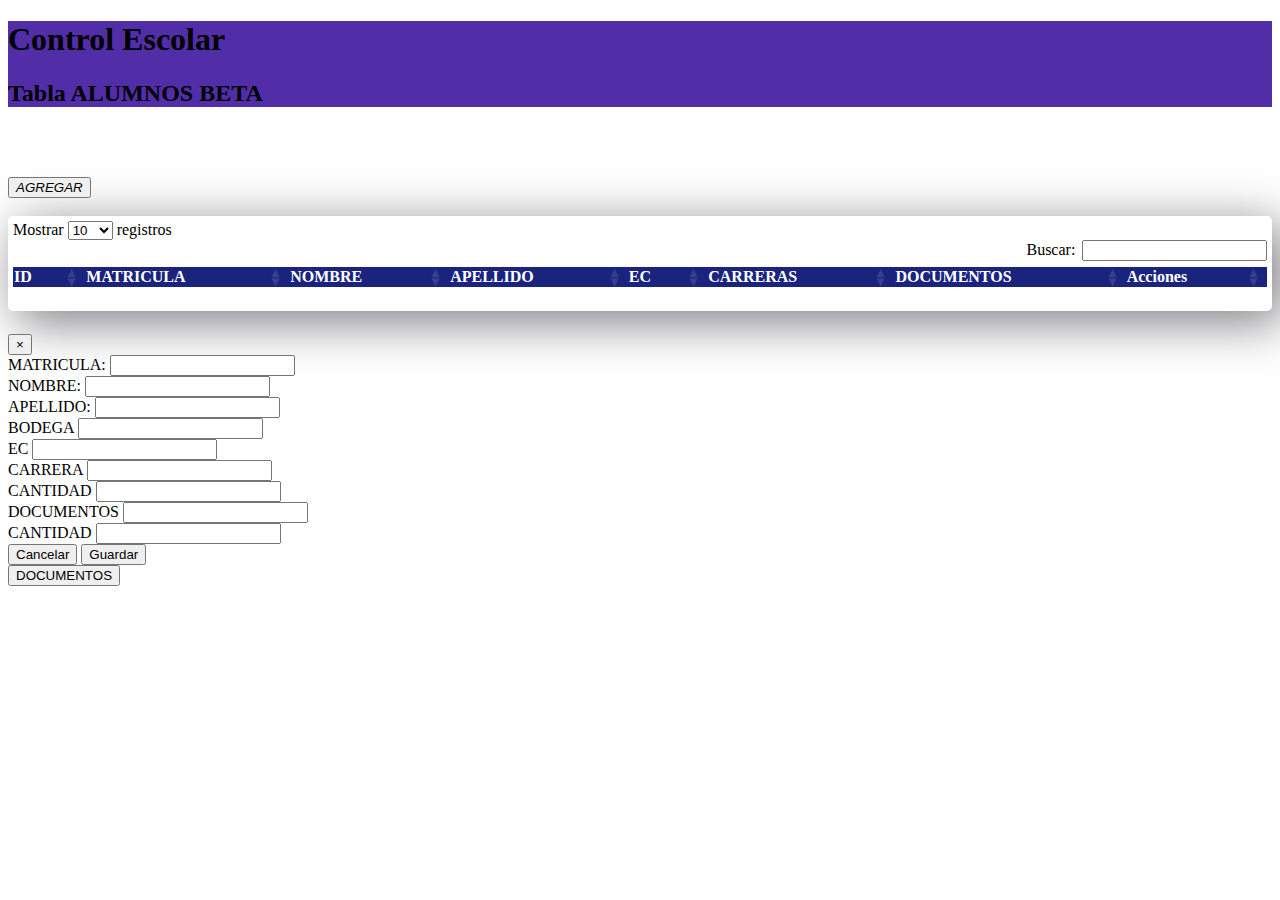
==== index.html @ fe0717fc "se reacomodaron los archivos" ====
<!doctype html>
<html lang="en">

<head>
    <title>Title</title>
    <!-- Required meta tags -->
    <meta charset="utf-8">
    <meta name="viewport" content="width=device-width, initial-scale=1, shrink-to-fit=no">

    <link rel="stylesheet" href="main.css">
    <!--datables CSS básico-->
    <link rel="stylesheet" type="text/css" href="datatables/datatables.min.css" />
    <!-- Bootstrap CSS v5.2.0-beta1 -->
    <link rel="stylesheet" href="https://cdn.jsdelivr.net/npm/bootstrap@5.2.0-beta1/dist/css/bootstrap.min.css"
        integrity="sha384-0evHe/X+R7YkIZDRvuzKMRqM+OrBnVFBL6DOitfPri4tjfHxaWutUpFmBp4vmVor" crossorigin="anonymous">

</head>

<body>

    <header>
        <h1 class="text-center text-light">Control Escolar</h1>
        <h2 class="text-center text-light">Tabla ALUMNOS <span class="badge bg-danger">BETA</span></h2>
    </header>
    <div style="height:50px"></div>

    <div class="container">
        <div class="row">
            <div class="col-lg-12">
                <button id="btnNuevo" type="button" class="btn btn-info" data-toggle="modal"><i
                        class="material-icons">AGREGAR</i></button>
            </div>
        </div>
    </div>
    <br>

    <div class="container caja">
        <div class="row">
            <div class="col-lg-12">
                <div class="table-responsive">
                    <table id="tablaAlumnos" class="table table-striped table-bordered table-condensed"
                        style="width:100%">
                        <thead class="text-center">
                            <tr>
                                <th>ID</th>
                                <th>MATRICULA</th>
                                <th>NOMBRE</th>
                                <th>APELLIDO</th>
                                <th>EC</th>
                                <th>CARRERAS</th>
                                <th>DOCUMENTOS</th>
                                <th>Acciones</th>
                            </tr>
                        </thead>
                        <tbody>
                        </tbody>
                    </table>
                </div>
            </div>
        </div>
    </div>

    <!--Modal para CRUD-->
    <div class="modal fade" id="modalCRUD" tabindex="-1" role="dialog" aria-labelledby="exampleModalLabel"
        aria-hidden="true">
        <div class="modal-dialog" role="document">
            <div class="modal-content">
                <div class="modal-header">
                    <h5 class="modal-title" id="exampleModalLabel"></h5>
                    <button type="button" class="close" data-dismiss="modal" aria-label="Close"><span
                            aria-hidden="true">&times;</span>
                    </button>
                </div>
                <form id="formAlumnos">
                    <div class="modal-body">
                        <div class="row">
                            <div class="col-lg-6">
                                <div class="form-group">
                                    <label for="" class="col-form-label">MATRICULA:</label>
                                    <input type="text" class="form-control" id="username">
                                </div>
                            </div>

                        </div>
                        <div class="row">
                            <div class="col-lg-6">
                                <div class="form-group">
                                    <label for="" class="col-form-label">NOMBRE:</label>
                                    <input type="text" class="form-control" id="last_name">
                                </div>
                            </div>
                            <div class="col-lg-6">
                                <div class="form-group">
                                    <label for="" class="col-form-label">APELLIDO:</label>
                                    <input type="text" class="form-control" id="gender">
                                </div>
                            </div>
                        </div>
                        <div class="row">
                            <div class="col-lg-9">
                                <div class="form-group">
                                    <label for="" class="col-form-label">BODEGA</label>
                                    <input type="text" class="form-control" id="password">
                                </div>
                            </div>
                            <div class="col-lg-3">
                                <div class="form-group">
                                    <label for="" class="col-form-label">EC</label>
                                    <input type="number" class="form-control" id="status">
                                </div>
                            </div>
                        </div>
                        <div class="row">
                            <div class="col-lg-9">
                                <div class="form-group">
                                    <label for="" class="col-form-label">CARRERA</label>
                                    <input type="text" class="form-control" id="carr">
                                </div>
                            </div>
                            <div class="col-lg-3">
                                <div class="form-group">
                                    <label for="" class="col-form-label">CANTIDAD</label>
                                    <input type="number" class="form-control" id="cant">
                                </div>
                            </div>
                        </div>
                        <div class="row">
                            <div class="col-lg-9">
                                <div class="form-group">
                                    <label for="" class="col-form-label">DOCUMENTOS</label>
                                    <input type="text" class="form-control" id="docs">
                                </div>
                            </div>
                            <div class="col-lg-3">
                                <div class="form-group">
                                    <label for="" class="col-form-label">CANTIDAD</label>
                                    <input type="number" class="form-control" id="cantdoc">
                                </div>
                            </div>
                        </div>
                    </div>
                    <div class="modal-footer">
                        <button type="button" class="btn btn-light" data-dismiss="modal">Cancelar</button>
                        <button type="submit" id="btnGuardar" class="btn btn-dark">Guardar</button>
                    </div>
                </form>
            </div>
        </div>
    </div>

    <button type="button" class="btn btn-secondary" data-bs-toggle="popover" data-bs-placement="bottom" title="Documentos"
        data-bs-content="Lista de Documentos">
        DOCUMENTOS
    </button>


    <!-- Jquery -->
    <script src="jquery/jquery-3.3.1.min.js"></script>
    <!-- datatables JS -->
    <script type="text/javascript" src="datatables/datatables.min.js"></script>
    <script type="text/javascript" src="js/main.js"></script>


    <!-- Bootstrap JavaScript Libraries -->
    <script src="https://cdn.jsdelivr.net/npm/@popperjs/core@2.11.5/dist/umd/popper.min.js"
        integrity="sha384-Xe+8cL9oJa6tN/veChSP7q+mnSPaj5Bcu9mPX5F5xIGE0DVittaqT5lorf0EI7Vk"
        crossorigin="anonymous"></script>

    <script src="https://cdn.jsdelivr.net/npm/bootstrap@5.2.0-beta1/dist/js/bootstrap.min.js"
        integrity="sha384-kjU+l4N0Yf4ZOJErLsIcvOU2qSb74wXpOhqTvwVx3OElZRweTnQ6d31fXEoRD1Jy"
        crossorigin="anonymous"></script>
</body>

</html>
---- main.css ----
header{
    background:#512DA8;
}

table.dataTable thead {
    background:#1a237e;
    color:white;
}

.caja{
  /* border: 1px solid; */
  padding: 5px;
  box-shadow: 10px 10px 50px 1px #7c7c81;
  border-radius: 5px;
}
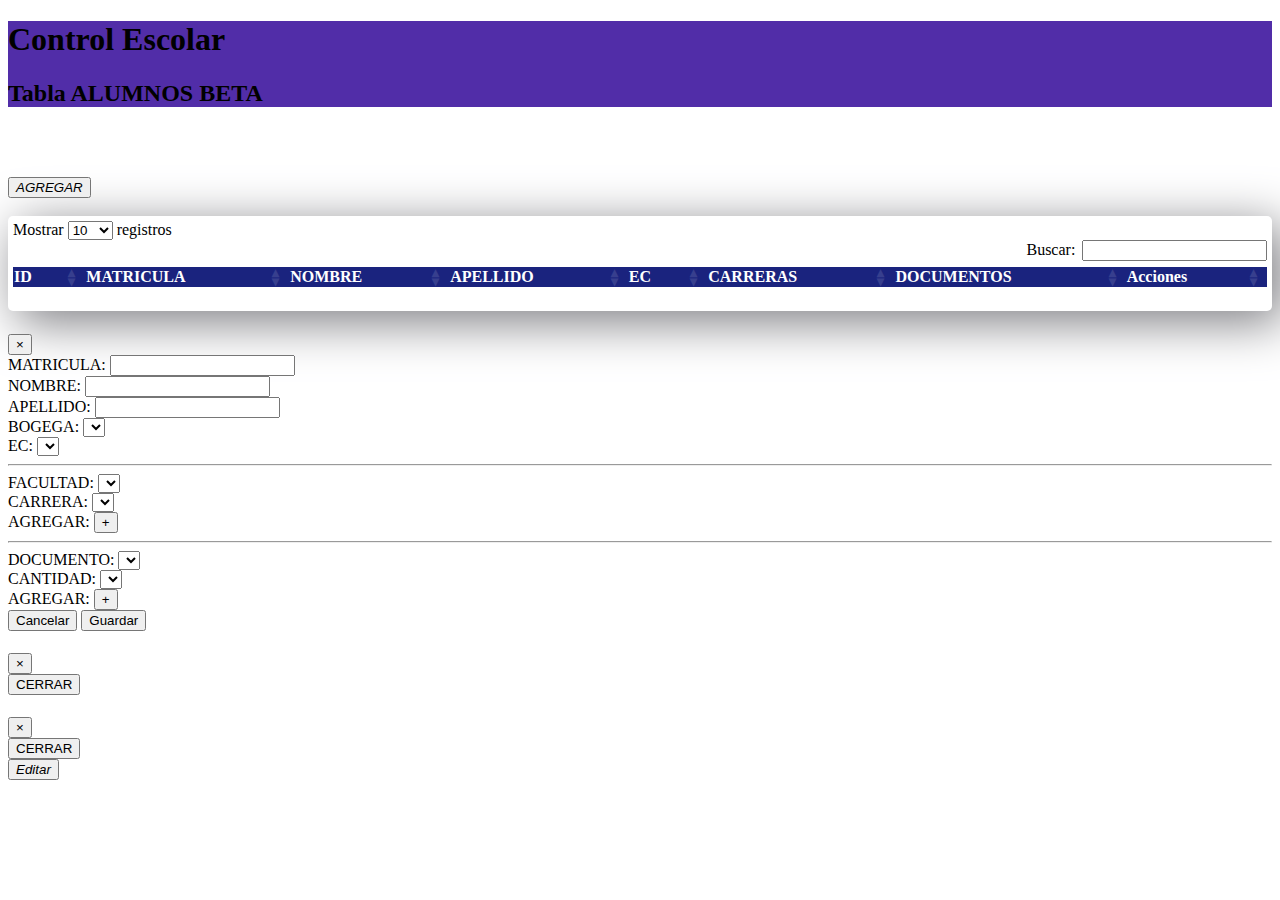
==== commit bf627afa: "avance sin nada concluso" ====
--- a/index.html
+++ b/index.html
@@ -67,7 +67,7 @@
             <div class="modal-content">
                 <div class="modal-header">
                     <h5 class="modal-title" id="exampleModalLabel"></h5>
-                    <button type="button" class="close" data-dismiss="modal" aria-label="Close"><span
+                    <button type="button" class="close" data-bs-dismiss="modal" aria-label="Close"><span
                             aria-hidden="true">&times;</span>
                     </button>
                 </div>
@@ -97,50 +97,81 @@
                             </div>
                         </div>
                         <div class="row">
-                            <div class="col-lg-9">
-                                <div class="form-group">
-                                    <label for="" class="col-form-label">BODEGA</label>
-                                    <input type="text" class="form-control" id="password">
-                                </div>
-                            </div>
-                            <div class="col-lg-3">
-                                <div class="form-group">
-                                    <label for="" class="col-form-label">EC</label>
-                                    <input type="number" class="form-control" id="status">
-                                </div>
-                            </div>
-                        </div>
-                        <div class="row">
-                            <div class="col-lg-9">
-                                <div class="form-group">
-                                    <label for="" class="col-form-label">CARRERA</label>
-                                    <input type="text" class="form-control" id="carr">
-                                </div>
-                            </div>
-                            <div class="col-lg-3">
-                                <div class="form-group">
-                                    <label for="" class="col-form-label">CANTIDAD</label>
-                                    <input type="number" class="form-control" id="cant">
-                                </div>
-                            </div>
-                        </div>
-                        <div class="row">
-                            <div class="col-lg-9">
-                                <div class="form-group">
-                                    <label for="" class="col-form-label">DOCUMENTOS</label>
-                                    <input type="text" class="form-control" id="docs">
-                                </div>
-                            </div>
-                            <div class="col-lg-3">
-                                <div class="form-group">
-                                    <label for="" class="col-form-label">CANTIDAD</label>
-                                    <input type="number" class="form-control" id="cantdoc">
+                            <div class="col-lg-6">
+                                <div class="form-group">
+                                    <label for="" class="col-form-label">BOGEGA:</label>
+                                    <select class="form-select" aria-label="Default select example"
+                                        id="selectBodega">
+                                    </select>
+                                </div>
+                            </div>
+                            <div class="col-lg-6">
+                                <div class="form-group">
+                                    <label for="" class="col-form-label">EC:</label>
+                                    <select class="form-select" aria-label="Default select example" id="selectEC">
+                                    </select>
+                                </div>
+                            </div>
+                        </div>
+
+                        <hr> <!--  linea divisora  -->
+                        <div class="row">
+                            <div class="col-lg-5">
+                                <div class="form-group">
+                                    <label for="" class="col-form-label">FACULTAD:</label>
+                                    <select class="form-select" aria-label="Default select example"
+                                        id="selectFacultades">
+                                    </select>
+                                </div>
+                            </div>
+                            <div class="col-lg-5">
+                                <div class="form-group">
+                                    <label for="" class="col-form-label">CARRERA:</label>
+                                    <select class="form-select" aria-label="Default select example" id="selectCarreras">
+                                    </select>
+                                </div>
+                            </div>
+
+                            <div class="col-lg-2">
+                                <div class="row align-items-center">
+                                    <label for="" class="col-form-label">AGREGAR:</label>
+                                    <button class='btn btn-outline-success btn-sm btnAddcarrera' data-toggle='tooltip'
+                                        title='btnAddcarrera'>
+                                        <span class='material-icons'>+</span>
+                                    </button>
+                                </div>
+                            </div>
+                        </div>
+                        <hr> <!--  linea divisora  -->
+                        <div class="row">
+                            <div class="col-lg-5">
+                                <div class="form-group">
+                                    <label for="" class="col-form-label">DOCUMENTO:</label>
+                                    <select class="form-select" aria-label="Default select example"
+                                        id="selectDocumentos">
+                                    </select>
+                                </div>
+                            </div>
+                            <div class="col-lg-5">
+                                <div class="form-group">
+                                    <label for="" class="col-form-label">CANTIDAD:</label>
+                                    <select class="form-select" aria-label="Default select example" id="selectCantidad">
+                                    </select>
+                                </div>
+                            </div>
+                            <div class="col-lg-2">
+                                <div class="row align-items-center">
+                                    <label for="" class="col-form-label">AGREGAR:</label>
+                                    <button class='btn btn-outline-success btn-sm btnAddDocomento' data-toggle='tooltip'
+                                        title='btnAddDocomento'>
+                                        <span class='material-icons'>+</span>
+                                    </button>
                                 </div>
                             </div>
                         </div>
                     </div>
                     <div class="modal-footer">
-                        <button type="button" class="btn btn-light" data-dismiss="modal">Cancelar</button>
+                        <button type="button" class="btn btn-light" data-bs-dismiss="modal">Cancelar</button>
                         <button type="submit" id="btnGuardar" class="btn btn-dark">Guardar</button>
                     </div>
                 </form>
@@ -148,10 +179,48 @@
         </div>
     </div>
 
-    <button type="button" class="btn btn-secondary" data-bs-toggle="popover" data-bs-placement="bottom" title="Documentos"
-        data-bs-content="Lista de Documentos">
-        DOCUMENTOS
-    </button>
+
+    <!--Modal para documentos-->
+    <div class="modal fade" id="modalDocumentos" tabindex="-1" role="dialog" aria-labelledby="exampleModalLabel"
+        aria-hidden="true">
+        <div class="modal-dialog" role="document">
+            <div class="modal-content">
+                <div class="modal-header">
+                    <h5 class="modal-title" id="exampleModalLabel"></h5>
+                    <button type="button" class="close" data-bs-dismiss="modal" aria-label="Close"><span
+                            aria-hidden="true">&times;</span>
+                    </button>
+                </div>
+                <div class="modal-body" id="bodyDocumentos">
+                </div>
+                <div class="modal-footer">
+                    <button type="button" class="btn btn-light" data-bs-dismiss="modal">CERRAR</button>
+                </div>
+            </div>
+        </div>
+    </div>
+
+
+    <!--Modal para carreras-->
+    <div class="modal fade" id="modalCarreras" tabindex="-1" role="dialog" aria-labelledby="exampleModalLabel"
+        aria-hidden="true">
+        <div class="modal-dialog" role="document">
+            <div class="modal-content">
+                <div class="modal-header">
+                    <h5 class="modal-title" id="exampleModalLabel"></h5>
+                    <button type="button" class="close" data-bs-dismiss="modal" aria-label="Close"><span
+                            aria-hidden="true">&times;</span>
+                    </button>
+                </div>
+                <div class="modal-body" id="bodyCarreras">
+                </div>
+                <div class="modal-footer">
+                    <button type="button" class="btn btn-light" data-bs-dismiss="modal">CERRAR</button>
+                </div>
+            </div>
+        </div>
+    </div>
+
 
 
     <!-- Jquery -->
@@ -171,4 +240,15 @@
         crossorigin="anonymous"></script>
 </body>
 
-</html>+</html>
+
+
+
+<div class='wrapper text-center'>
+    <div class='btn-group'>
+        <button class='btn btn-info btn-sm btnEditar' data-toggle='tooltip' title='Editar'>
+            <i class='material-icons'>Editar</i>
+        </button>
+
+    </div>
+</div>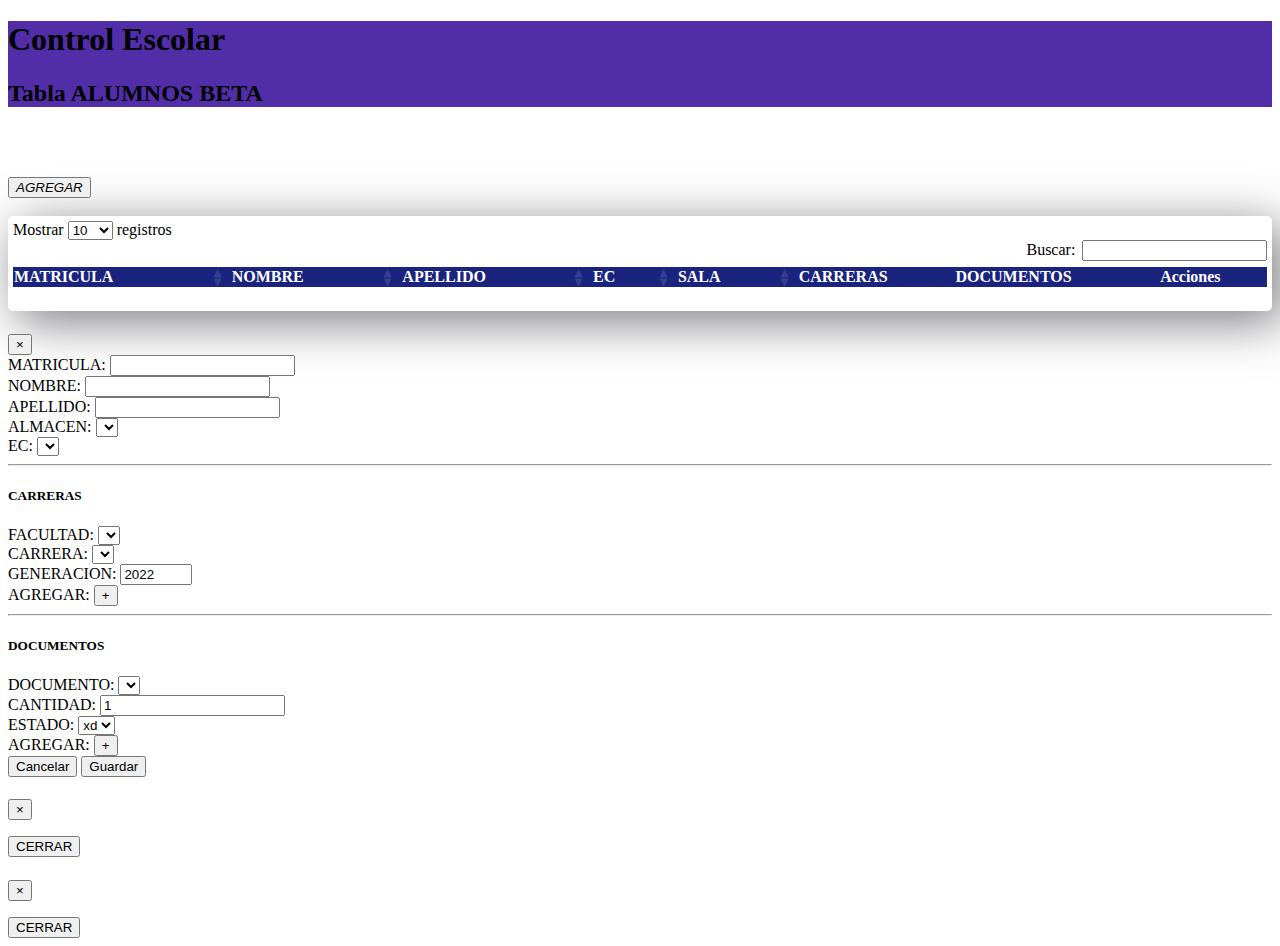
==== commit 409132af: "checkponit de alumnos" ====
--- a/index.html
+++ b/index.html
@@ -42,11 +42,13 @@
                         style="width:100%">
                         <thead class="text-center">
                             <tr>
-                                <th>ID</th>
+                                <th>ID</th> <!-- oculto -->
                                 <th>MATRICULA</th>
                                 <th>NOMBRE</th>
                                 <th>APELLIDO</th>
+                                <th>EC id</th> <!-- oculto -->
                                 <th>EC</th>
+                                <th>SALA</th>
                                 <th>CARRERAS</th>
                                 <th>DOCUMENTOS</th>
                                 <th>Acciones</th>
@@ -99,9 +101,8 @@
                         <div class="row">
                             <div class="col-lg-6">
                                 <div class="form-group">
-                                    <label for="" class="col-form-label">BOGEGA:</label>
-                                    <select class="form-select" aria-label="Default select example"
-                                        id="selectBodega">
+                                    <label for="" class="col-form-label">ALMACEN:</label>
+                                    <select class="form-select" aria-label="Default select example" id="selectAlmacen">
                                     </select>
                                 </div>
                             </div>
@@ -115,8 +116,9 @@
                         </div>
 
                         <hr> <!--  linea divisora  -->
-                        <div class="row">
-                            <div class="col-lg-5">
+                        <h5>CARRERAS</h5> <!-- titulo -->
+                        <div class="row">
+                            <div class="col-lg-6">
                                 <div class="form-group">
                                     <label for="" class="col-form-label">FACULTAD:</label>
                                     <select class="form-select" aria-label="Default select example"
@@ -124,7 +126,7 @@
                                     </select>
                                 </div>
                             </div>
-                            <div class="col-lg-5">
+                            <div class="col-lg-6">
                                 <div class="form-group">
                                     <label for="" class="col-form-label">CARRERA:</label>
                                     <select class="form-select" aria-label="Default select example" id="selectCarreras">
@@ -132,7 +134,17 @@
                                 </div>
                             </div>
 
-                            <div class="col-lg-2">
+                        </div>
+
+                        <div class="row">
+                            <div class="col-lg-8">
+                                <div class="form-group">
+                                    <label for="" class="col-form-label">GENERACION:</label>
+                                    <input type="number" id="selectCantidad" min="1900" max="2099" step="1" value="2022"
+                                        class="form-control">
+                                </div>
+                            </div>
+                            <div class="col-lg-4">
                                 <div class="row align-items-center">
                                     <label for="" class="col-form-label">AGREGAR:</label>
                                     <button class='btn btn-outline-success btn-sm btnAddcarrera' data-toggle='tooltip'
@@ -143,8 +155,9 @@
                             </div>
                         </div>
                         <hr> <!--  linea divisora  -->
-                        <div class="row">
-                            <div class="col-lg-5">
+                        <h5>DOCUMENTOS</h5> <!-- titulo -->
+                        <div class="row">
+                            <div class="col-lg-9">
                                 <div class="form-group">
                                     <label for="" class="col-form-label">DOCUMENTO:</label>
                                     <select class="form-select" aria-label="Default select example"
@@ -152,14 +165,23 @@
                                     </select>
                                 </div>
                             </div>
-                            <div class="col-lg-5">
+                            <div class="col-lg-3">
                                 <div class="form-group">
                                     <label for="" class="col-form-label">CANTIDAD:</label>
-                                    <select class="form-select" aria-label="Default select example" id="selectCantidad">
-                                    </select>
-                                </div>
-                            </div>
-                            <div class="col-lg-2">
+                                    <input type="number" id="selectCantidad" value="1" class="form-control">
+                                </div>
+                            </div>
+                        </div>
+                        <div class="row">
+                            <div class="col-lg-9">
+                                <div class="form-group">
+                                    <label for="" class="col-form-label">ESTADO:</label>
+                                    <select class="form-select" aria-label="Default select example" id="selectEstados">
+                                        <option value="xd"> xd</option>
+                                    </select>
+                                </div>
+                            </div>
+                            <div class="col-lg-3">
                                 <div class="row align-items-center">
                                     <label for="" class="col-form-label">AGREGAR:</label>
                                     <button class='btn btn-outline-success btn-sm btnAddDocomento' data-toggle='tooltip'
@@ -192,6 +214,8 @@
                     </button>
                 </div>
                 <div class="modal-body" id="bodyDocumentos">
+                    <ul class="list-group" id="listaDocumentos">
+                    </ul>
                 </div>
                 <div class="modal-footer">
                     <button type="button" class="btn btn-light" data-bs-dismiss="modal">CERRAR</button>
@@ -213,6 +237,8 @@
                     </button>
                 </div>
                 <div class="modal-body" id="bodyCarreras">
+                    <ul class="list-group" id="listaCarreras">
+                    </ul>
                 </div>
                 <div class="modal-footer">
                     <button type="button" class="btn btn-light" data-bs-dismiss="modal">CERRAR</button>
@@ -240,15 +266,4 @@
         crossorigin="anonymous"></script>
 </body>
 
-</html>
-
-
-
-<div class='wrapper text-center'>
-    <div class='btn-group'>
-        <button class='btn btn-info btn-sm btnEditar' data-toggle='tooltip' title='Editar'>
-            <i class='material-icons'>Editar</i>
-        </button>
-
-    </div>
-</div>+</html>--- a/main.css
+++ b/main.css
@@ -1,15 +1,15 @@
-header{
-    background:#512DA8;
+header {
+  background: #512DA8;
 }
 
 table.dataTable thead {
-    background:#1a237e;
-    color:white;
+  background: #1a237e;
+  color: white;
 }
 
-.caja{
+.caja {
   /* border: 1px solid; */
   padding: 5px;
   box-shadow: 10px 10px 50px 1px #7c7c81;
   border-radius: 5px;
-}
+}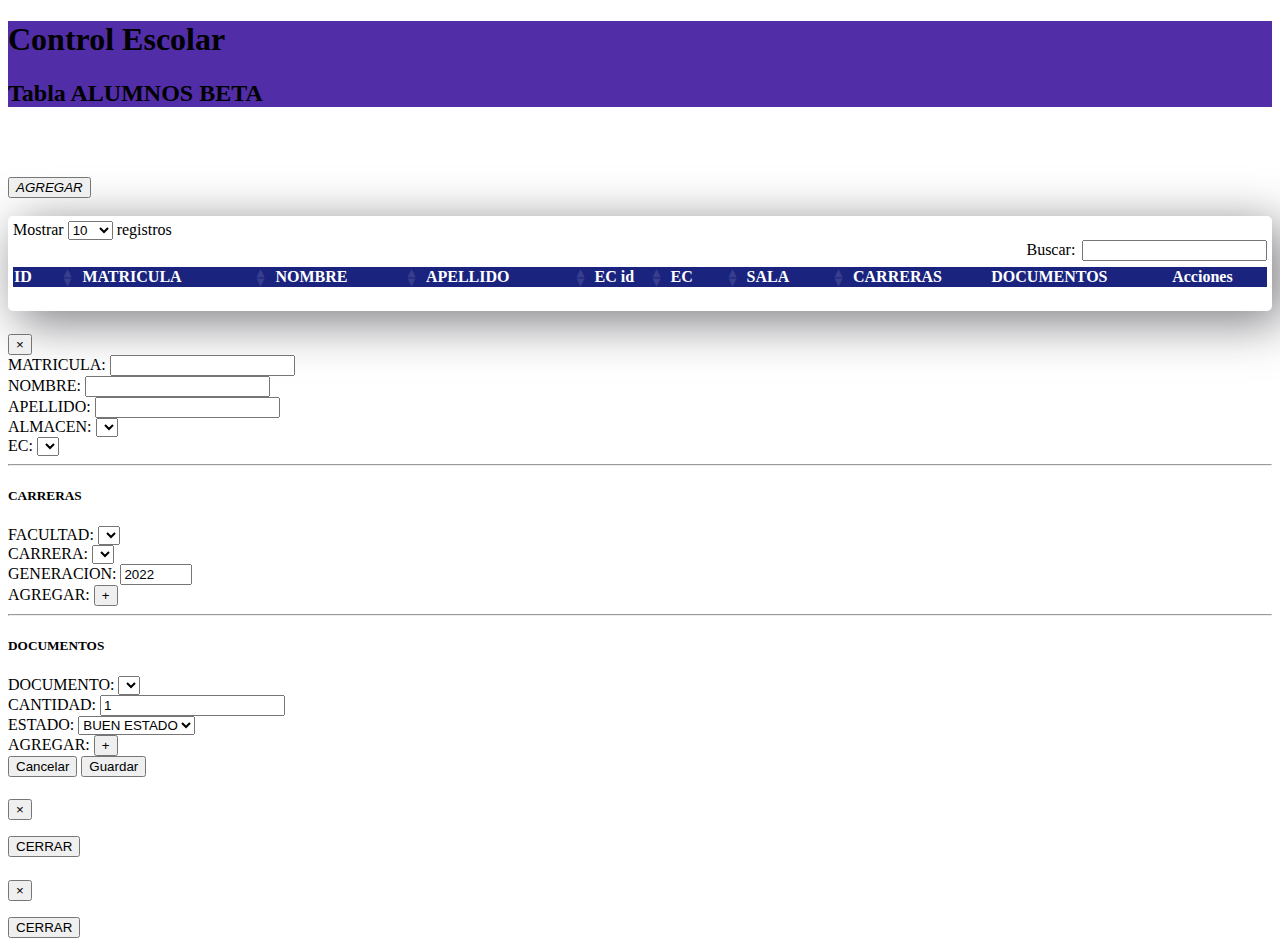
==== commit 005cfd56: "ajustes de diseño en documentos del alumno" ====
--- a/index.html
+++ b/index.html
@@ -177,7 +177,9 @@
                                 <div class="form-group">
                                     <label for="" class="col-form-label">ESTADO:</label>
                                     <select class="form-select" aria-label="Default select example" id="selectEstados">
-                                        <option value="xd"> xd</option>
+                                        <option value="A">BUEN ESTADO</option>
+                                        <option value="B">DAÑADO</option>
+                                        <option value="C">ILEGIBLE</option>
                                     </select>
                                 </div>
                             </div>
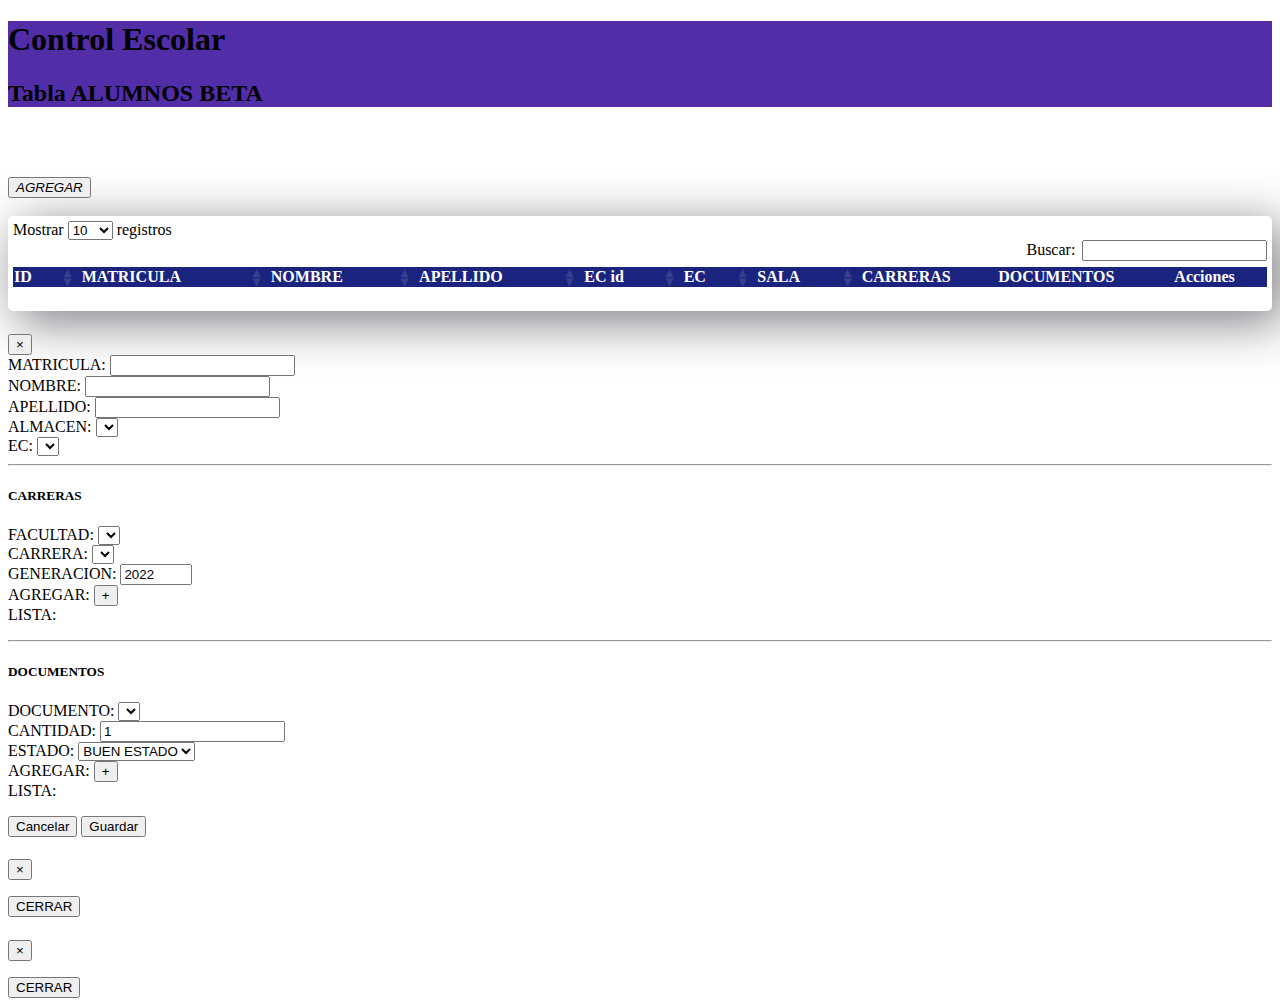
==== commit 972c782f: "aliminar alumnos  y agregar finalizados" ====
--- a/index.html
+++ b/index.html
@@ -79,7 +79,7 @@
                             <div class="col-lg-6">
                                 <div class="form-group">
                                     <label for="" class="col-form-label">MATRICULA:</label>
-                                    <input type="text" class="form-control" id="username">
+                                    <input type="text" class="form-control" id="matricula">
                                 </div>
                             </div>
 
@@ -88,13 +88,13 @@
                             <div class="col-lg-6">
                                 <div class="form-group">
                                     <label for="" class="col-form-label">NOMBRE:</label>
-                                    <input type="text" class="form-control" id="last_name">
+                                    <input type="text" class="form-control" id="nombre">
                                 </div>
                             </div>
                             <div class="col-lg-6">
                                 <div class="form-group">
                                     <label for="" class="col-form-label">APELLIDO:</label>
-                                    <input type="text" class="form-control" id="gender">
+                                    <input type="text" class="form-control" id="apellido">
                                 </div>
                             </div>
                         </div>
@@ -140,20 +140,30 @@
                             <div class="col-lg-8">
                                 <div class="form-group">
                                     <label for="" class="col-form-label">GENERACION:</label>
-                                    <input type="number" id="selectCantidad" min="1900" max="2099" step="1" value="2022"
+                                    <input type="number" id="generacion" min="1900" max="2099" step="1" value="2022"
                                         class="form-control">
                                 </div>
                             </div>
                             <div class="col-lg-4">
                                 <div class="row align-items-center">
                                     <label for="" class="col-form-label">AGREGAR:</label>
-                                    <button class='btn btn-outline-success btn-sm btnAddcarrera' data-toggle='tooltip'
-                                        title='btnAddcarrera'>
+                                    <button type="button" class='btn btn-outline-success' id="btnAddCarrera"
+                                        data-toggle='tooltip' title='btnAddcarrera'>
                                         <span class='material-icons'>+</span>
                                     </button>
                                 </div>
                             </div>
                         </div>
+                        <div class="row">
+                            <label for="" class="col-form-label">LISTA: </label>
+                            <div class="col-lg-12">
+                                <ul class="list-group" id="listaCarrerasAdd">
+                                    <!--  lista de carreras  -->
+                                </ul>
+                            </div>
+                        </div>
+
+
                         <hr> <!--  linea divisora  -->
                         <h5>DOCUMENTOS</h5> <!-- titulo -->
                         <div class="row">
@@ -186,12 +196,22 @@
                             <div class="col-lg-3">
                                 <div class="row align-items-center">
                                     <label for="" class="col-form-label">AGREGAR:</label>
-                                    <button class='btn btn-outline-success btn-sm btnAddDocomento' data-toggle='tooltip'
-                                        title='btnAddDocomento'>
+                                    <button type="button" class='btn btn-outline-success' id="btnAddDocumento"
+                                        data-toggle='tooltip' title='btnAddDocumento'>
                                         <span class='material-icons'>+</span>
                                     </button>
                                 </div>
                             </div>
+                            <div class="row">
+                                <label for="" class="col-form-label">LISTA: </label>
+                                <div class="col-lg-12">
+                                    <ul class="list-group" id="listaDocumentosAdd">
+                                        <!--  lista de documentosP  -->
+
+                                    </ul>
+                                </div>
+                            </div>
+
                         </div>
                     </div>
                     <div class="modal-footer">
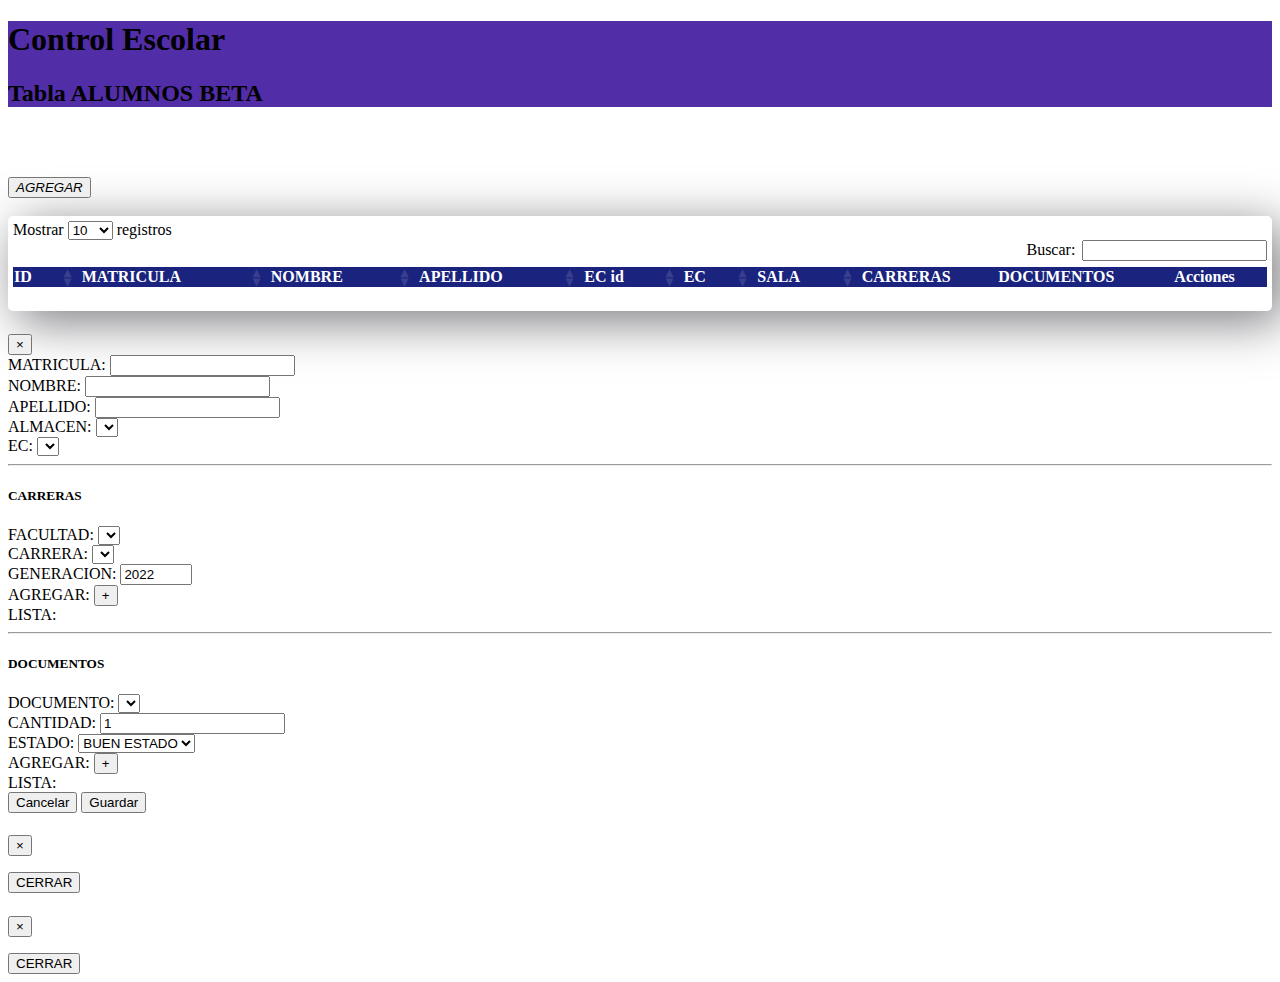
==== commit 7796cbab: "check" ====
--- a/index.html
+++ b/index.html
@@ -1,8 +1,8 @@
 <!doctype html>
-<html lang="en">
+<html lang="es">
 
 <head>
-    <title>Title</title>
+    <title>ALUMNOS</title>
     <!-- Required meta tags -->
     <meta charset="utf-8">
     <meta name="viewport" content="width=device-width, initial-scale=1, shrink-to-fit=no">
@@ -155,10 +155,12 @@
                             </div>
                         </div>
                         <div class="row">
-                            <label for="" class="col-form-label">LISTA: </label>
                             <div class="col-lg-12">
-                                <ul class="list-group" id="listaCarrerasAdd">
-                                    <!--  lista de carreras  -->
+                                <label for="" class="col-form-label">LISTA: </label>
+                                <table class="table">
+                                    <tbody id="listaCarrerasAdd">     <!-- la tabla que tiene la lista de carreras que se moestraran -->
+                                    </tbody>
+                                </table>
                                 </ul>
                             </div>
                         </div>
@@ -203,12 +205,12 @@
                                 </div>
                             </div>
                             <div class="row">
-                                <label for="" class="col-form-label">LISTA: </label>
                                 <div class="col-lg-12">
-                                    <ul class="list-group" id="listaDocumentosAdd">
-                                        <!--  lista de documentosP  -->
-
-                                    </ul>
+                                    <label for="" class="col-form-label">LISTA: </label>
+                                    <table class="table">
+                                        <tbody id="listaDocumentosAdd">  <!-- la tabla que tiene la lista de documentos que se moestraran -->
+                                        </tbody>
+                                    </table>
                                 </div>
                             </div>
 
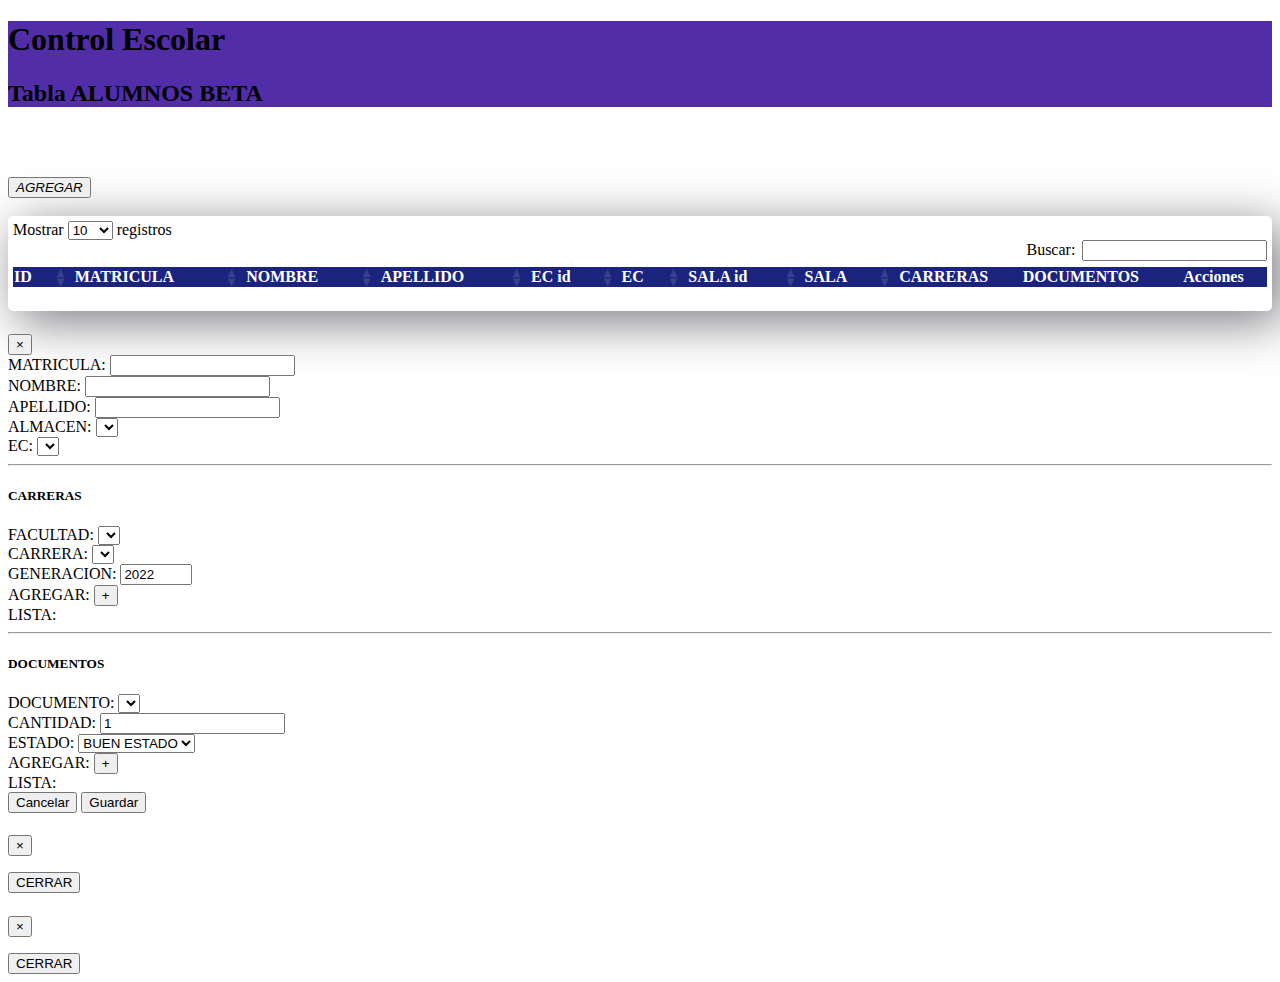
==== commit 4c381280: "commit" ====
--- a/index.html
+++ b/index.html
@@ -48,6 +48,7 @@
                                 <th>APELLIDO</th>
                                 <th>EC id</th> <!-- oculto -->
                                 <th>EC</th>
+                                <th>SALA id</th> <!-- oculto -->
                                 <th>SALA</th>
                                 <th>CARRERAS</th>
                                 <th>DOCUMENTOS</th>
